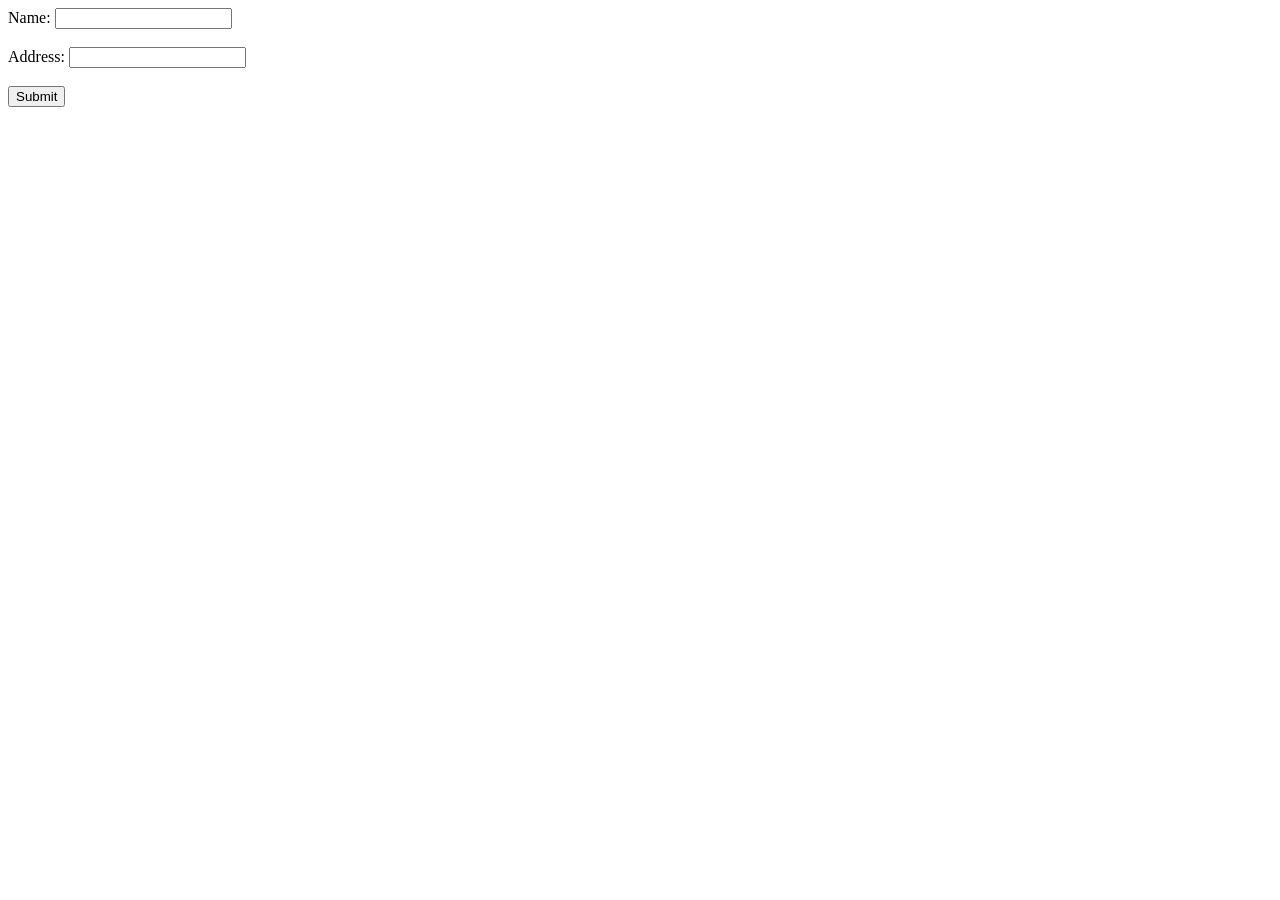
==== static/form.html @ 69ee9b81 "second commit" ====
<!DOCTYPE html>
<html lang="en">
<head>
    <meta charset="UTF-8">
    <meta name="viewport" content="width=device-width, initial-scale=1.0">
    <title> </title>
</head>
<body>
    <div>
        <form action="/form" method="post">
        <label>Name:</label>
        <input name="name"><br><br>

        <label>Address:</label>
        <input name="address"><br><br>

        <button type="submit">Submit</button>
    </form>
    </div>
</body>
</html>
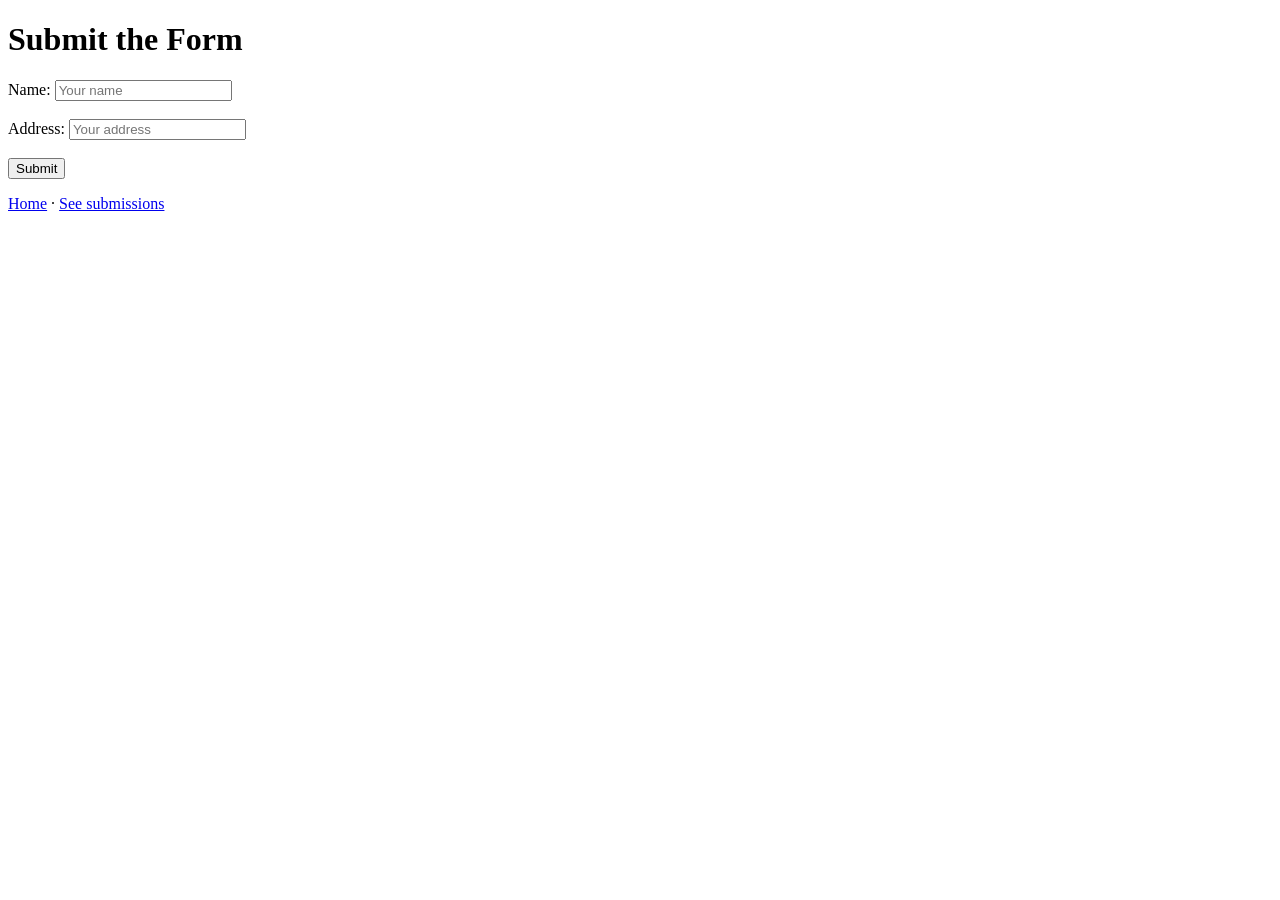
==== commit 0d054489: "Finish go-server: proper form handling, submissions, tests" ====
--- a/static/form.html
+++ b/static/form.html
@@ -3,19 +3,24 @@
 <head>
     <meta charset="UTF-8">
     <meta name="viewport" content="width=device-width, initial-scale=1.0">
-    <title> </title>
+    <title>Go Server — Submit the Form</title>
+    <link rel="stylesheet" href="/style.css">
 </head>
 <body>
-    <div>
+    <main>
+        <h1>Submit the Form</h1>
         <form action="/form" method="post">
-        <label>Name:</label>
-        <input name="name"><br><br>
+            <label for="name">Name:</label>
+            <input id="name" name="name" type="text" placeholder="Your name" required>
+            <br><br>
 
-        <label>Address:</label>
-        <input name="address"><br><br>
+            <label for="address">Address:</label>
+            <input id="address" name="address" type="text" placeholder="Your address" required>
+            <br><br>
 
-        <button type="submit">Submit</button>
-    </form>
-    </div>
+            <button type="submit">Submit</button>
+        </form>
+        <p><a href="/">Home</a> &middot; <a href="/submissions">See submissions</a></p>
+    </main>
 </body>
-</html>+</html>
